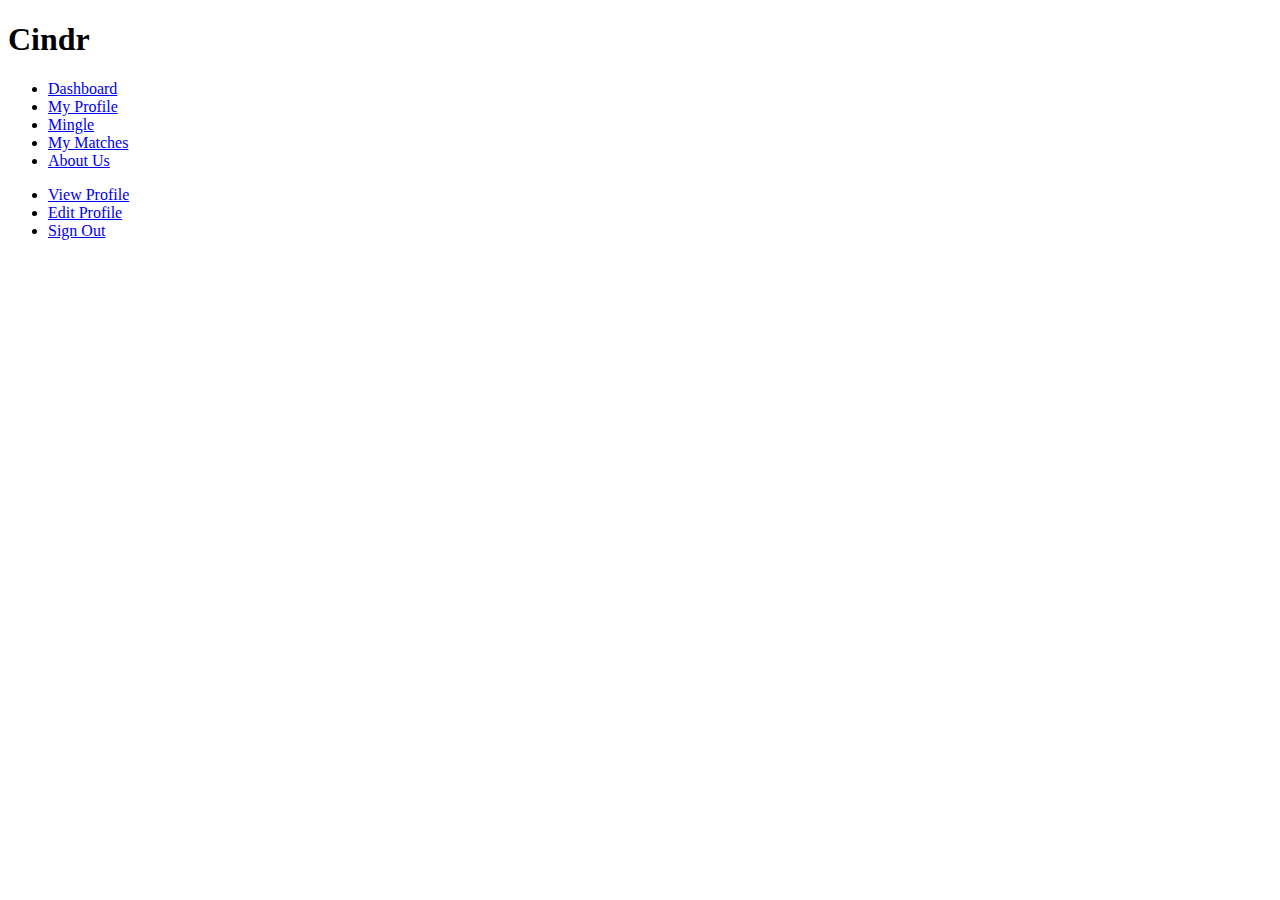
==== home.html @ 328804fe "Implemented universal Navigation" ====
<!DOCTYPE html>
<html>
<head>
	<title>Cindr - Dashboard</title>

	<script src="Assets/Scripts/jquery-2.1.4.min.js"></script>
	<script src="Assets/Scripts/main.js"></script>
</head>
<body>
	<nav role="navigation"></nav>
</body>
</html>
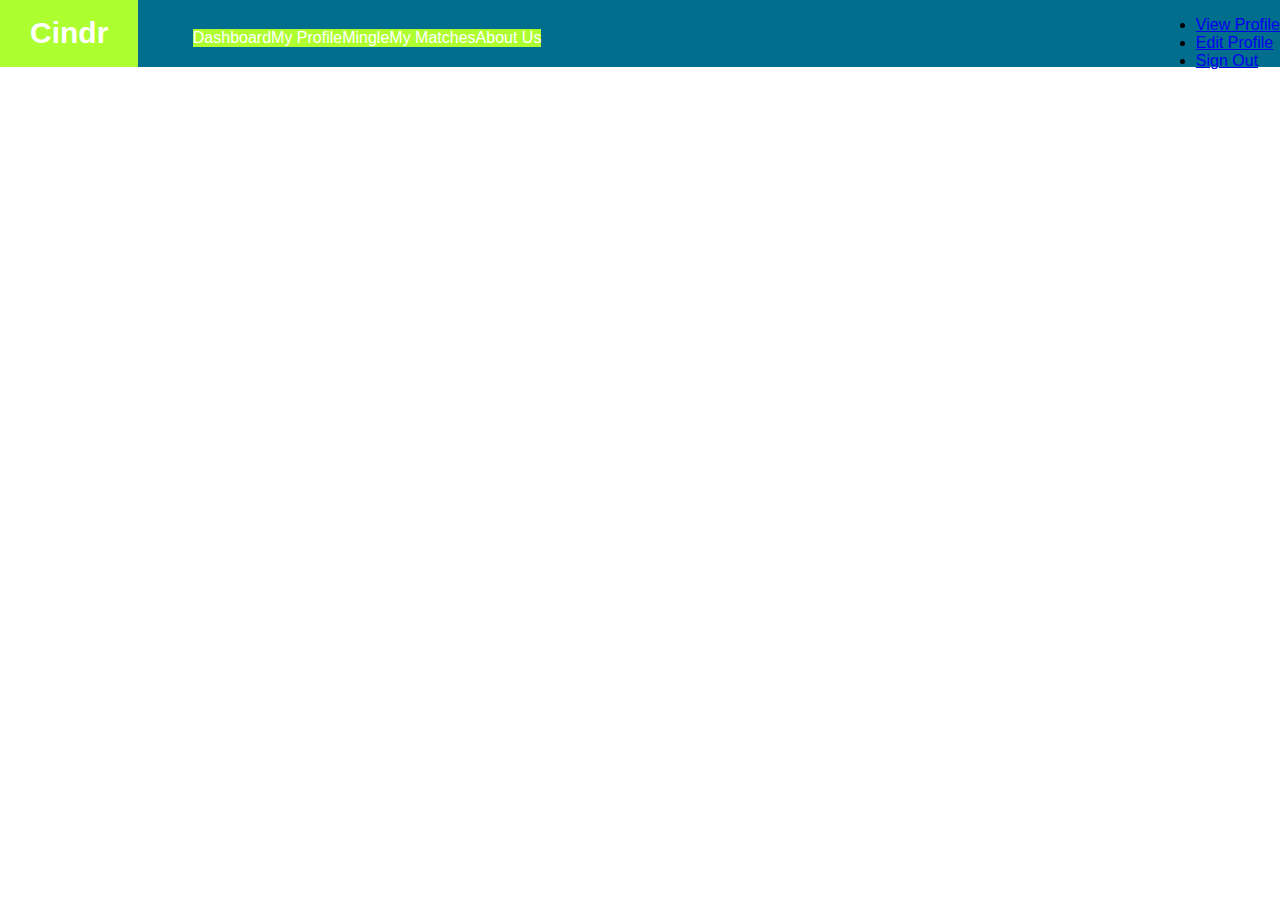
==== commit 005e415e: "Navigation styling" ====
--- a/home.html
+++ b/home.html
@@ -2,6 +2,8 @@
 <html>
 <head>
 	<title>Cindr - Dashboard</title>
+
+	<link type="text/css" rel="stylesheet" href="Assets/Styles/style.css" />
 
 	<script src="Assets/Scripts/jquery-2.1.4.min.js"></script>
 	<script src="Assets/Scripts/main.js"></script>
--- a/Assets/Styles/style.css
+++ b/Assets/Styles/style.css
@@ -0,0 +1,119 @@
+html, body {
+    font-family: Arial, sans-serif;
+    height: 100%;
+    margin: 0 auto;
+    padding: 0;
+    width: 100%;
+}
+
+h1 {
+    margin: 0 auto;
+}
+
+.background-image {
+    background-image: url("/Assets/Images/Cindr-background.jpg");
+    position: relative;
+    width: 100%;
+    height: 100%;
+    text-align: center;
+}
+
+.background-image:after {
+    content: '';
+    height: 100%;
+    width: 100%;
+    position: absolute;
+    top: 0;
+    left: 0;
+    background: rgba(1,0,0,0.6);
+}
+
+.background-image h1 {
+    position: relative;
+    color: #FFFFFF;
+    font-size: 86px;
+    top: 5%;
+    z-index: 100;
+}
+
+.background-image form {
+    display: block;
+    position: relative;
+    margin: 0 auto;
+    max-width: 400px;
+    text-align: center;
+    top: 20%;
+    z-index: 100;
+}
+
+.background-image form label {
+    display: block;
+    color: #FFFFFF;
+    font-size: 18px;
+}
+
+.background-image form input {
+    height: 20px;
+    width: 200px;
+    margin-bottom: 5px;
+}
+
+.background-image form input[type=submit] {
+    border: 0;
+    border-radius: 5px;
+    display: block;
+    color: #FFFFFF;
+    height: 30px;
+    background-color: #FF324C;
+    margin: 20px auto;
+    outline: none;
+}
+
+.background-image form a {
+    font-size: 14px;
+    color: #00D8FF;
+}
+
+.pull-left {
+    float: left;
+	display: inline-block;
+}
+
+.pull-right {
+    float: right;
+	display: inline-block;
+}
+
+nav[role="navigation"] {
+    background-color: #006e8c;
+    height: 67px;
+    width: 100%;
+}
+
+nav[role="navigation"] .identity {
+	display: inline-block;
+	background-color:greenyellow;
+	padding: 16px 30px 17px;
+	font-size: 30px;
+	color: #fff;
+	margin-right: 50px;
+}
+
+nav[role="navigation"] .pull-left ul {
+	list-style: none;
+	display: inline-block;
+	padding: 0;
+	font-size: 0;
+}
+
+nav[role="navigation"] .pull-left a li {
+	display: inline-block;
+	margin: 0;
+	font-size: 16px;
+	background-color: greenyellow;
+	color: #fff;
+}
+
+nav[role="navigation"] .pull-left a:hover {
+	color: #eee;
+}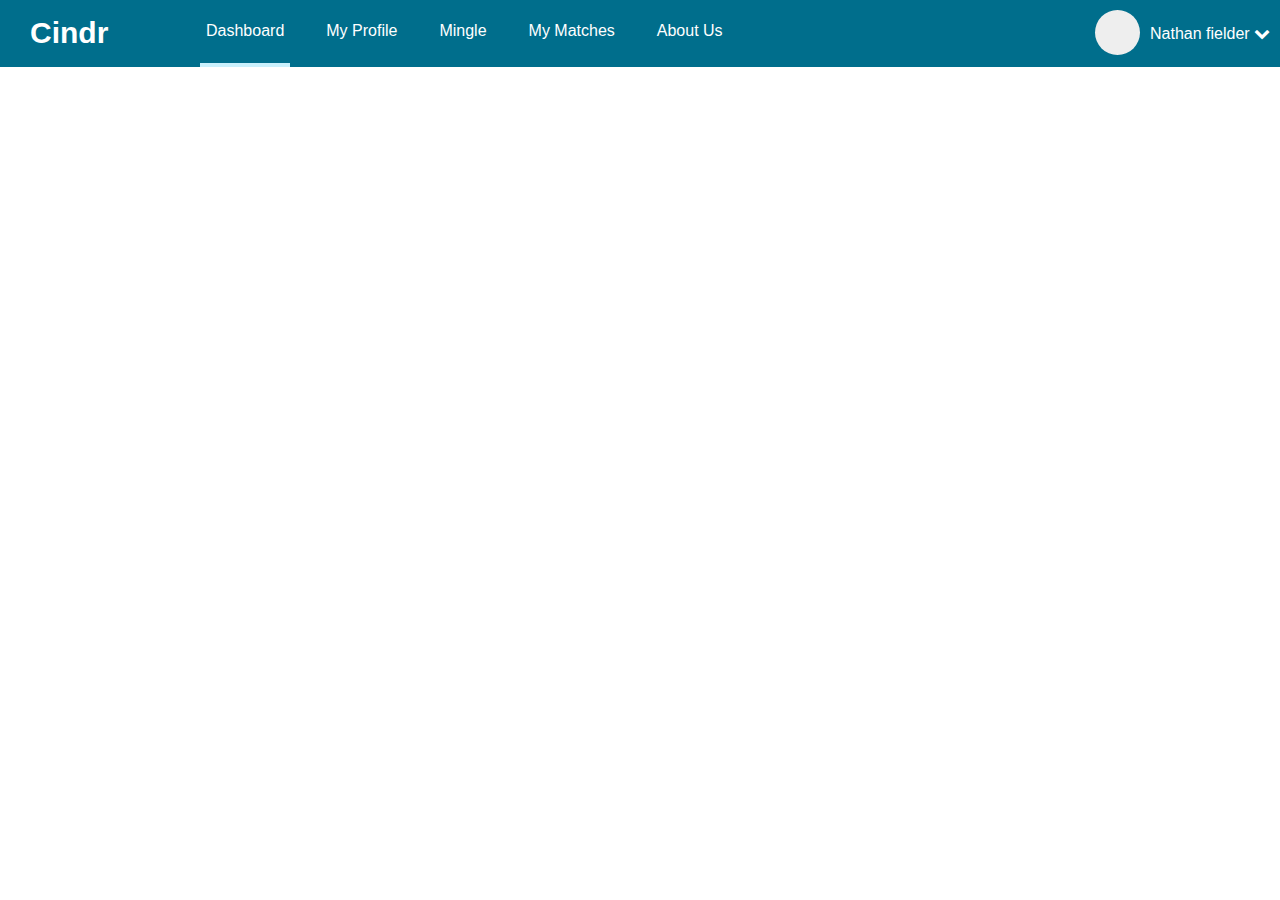
==== commit b89bfe96: "Navigation styling" ====
--- a/home.html
+++ b/home.html
@@ -3,6 +3,7 @@
 <head>
 	<title>Cindr - Dashboard</title>
 
+	<link rel="stylesheet" href="https://maxcdn.bootstrapcdn.com/font-awesome/4.4.0/css/font-awesome.min.css">
 	<link type="text/css" rel="stylesheet" href="Assets/Styles/style.css" />
 
 	<script src="Assets/Scripts/jquery-2.1.4.min.js"></script>
--- a/Assets/Styles/style.css
+++ b/Assets/Styles/style.css
@@ -11,7 +11,7 @@
 }
 
 .background-image {
-    background-image: url("/Assets/Images/Cindr-background.jpg");
+    background-image: url("../Images/Cindr-background.jpg");
     position: relative;
     width: 100%;
     height: 100%;
@@ -92,7 +92,6 @@
 
 nav[role="navigation"] .identity {
 	display: inline-block;
-	background-color:greenyellow;
 	padding: 16px 30px 17px;
 	font-size: 30px;
 	color: #fff;
@@ -104,16 +103,125 @@
 	display: inline-block;
 	padding: 0;
 	font-size: 0;
+    top: 0;
+    left: 200px;
+    position: absolute;
 }
 
 nav[role="navigation"] .pull-left a li {
 	display: inline-block;
 	margin: 0;
 	font-size: 16px;
-	background-color: greenyellow;
+    height: 67px;
+    line-height: 50px;
+    padding: 6px;
+    box-sizing: border-box;
 	color: #fff;
 }
 
-nav[role="navigation"] .pull-left a:hover {
+nav[role="navigation"] a {
+    margin-right: 30px;
+}
+
+nav[role="navigation"] .pull-left a li:hover {
 	color: #eee;
+    border-bottom: 4px solid #c9f1fd;
+}
+
+nav[role="navigation"] .selected {
+    border-bottom: 4px solid #c9f1fd;
+}
+
+nav[role="navigation"] .profilePic {
+	display: inline-block;
+	border-radius: 50%;
+	height: 45px;
+	margin-top: 10px;
+	width: 45px;
+	background-color: #eee;
+}
+
+nav[role="navigation"] .name {
+	display: inline-block;
+	float: right;
+	color: #fff;
+	height: 67px;
+	line-height: 67px;
+	padding-bottom: 30px;
+	margin-left: 10px;
+	width: 130px;
+	cursor: pointer;
+}
+
+nav[role="navigation"] .dropdown {
+	display: none;
+}
+
+.mingleLeft {
+	float:left;
+	width: 50%;
+	height: calc(100vh - 67px);
+	border-right: 1px solid black;
+}
+
+.mingleLeft .mingleProfileInfo {
+	margin: 80px auto;
+	text-align: center;
+}
+
+.mingleLeft .mingleProfileInfo img {
+	margin: auto;
+}
+
+.mingleProfileInfo h2 {
+	font-size: 36px;
+	margin-bottom: 0px;
+}
+
+.mingleLeft .mingleVoteBar {
+	position: absolute;
+	bottom: 0;
+	left: 0;
+	width: 50%;
+	height: 135px;
+	margin-bottom: 80px;
+}
+
+.mingleVoteBar .voteNope,
+.mingleVoteBar .moreInfo,
+.mingleVoteBar .voteYes {
+	display: inline-block;
+	margin-left: 120px;
+	width: 95px;
+	float: left;
+	font-size: 100px;
+	cursor: pointer;
+}
+
+.voteNope {
+	color: #ff5d55;
+}
+.voteNope:hover .underTxt {
+	display: block;
+}
+.moreInfo {
+	color: #3d8af7;
+	margin-left: 210px;
+}
+.moreInfo:hover .underTxt {
+	display: block;
+}
+.voteYes {
+	color: #92d36e;
+	margin-left: 420px;
+}
+.voteYes:hover .underTxt {
+	display: block;
+}
+
+.underTxt {
+	display: none;
+	text-align: center;
+	width: 80px;
+	font-size: 16px;
 }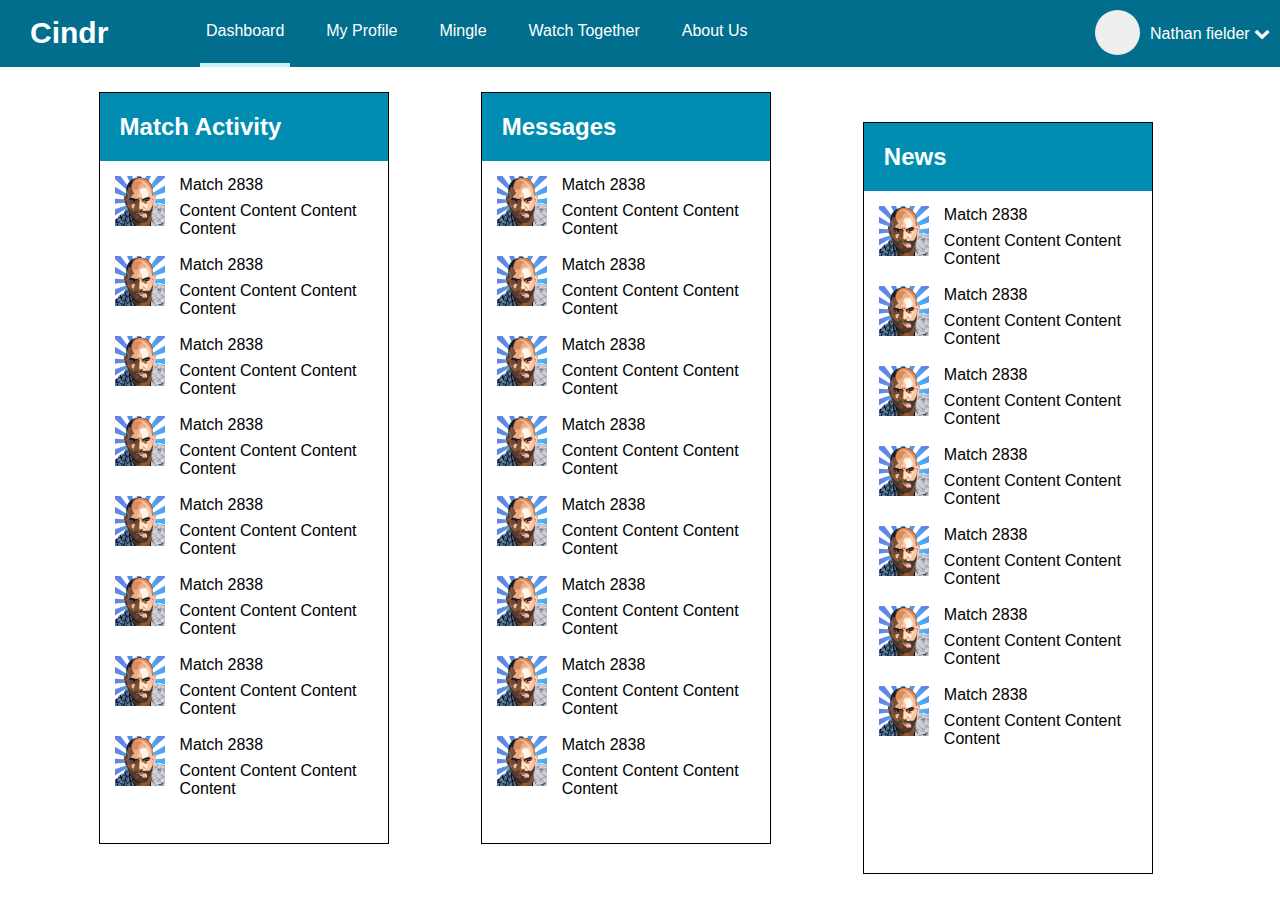
==== commit 77c3b7b8: "Home page" ====
--- a/home.html
+++ b/home.html
@@ -11,5 +11,133 @@
 </head>
 <body>
 	<nav role="navigation"></nav>
+	<main>
+		<div class="column-wrap">
+			<div class="column">
+				<h2>Match Activity</h2>
+				<div class="row">
+					<img src="Assets/Images/avatar.jpg" width="50px" height="50px" />
+					<span class="matchName">Match 2838</span>
+					<span class="matchContent">Content Content Content Content</span>
+				</div>
+				<div class="row">
+					<img src="Assets/Images/avatar.jpg" width="50px" height="50px" />
+					<span class="matchName">Match 2838</span>
+					<span class="matchContent">Content Content Content Content</span>
+				</div>
+				<div class="row">
+					<img src="Assets/Images/avatar.jpg" width="50px" height="50px" />
+					<span class="matchName">Match 2838</span>
+					<span class="matchContent">Content Content Content Content</span>
+				</div>
+				<div class="row">
+					<img src="Assets/Images/avatar.jpg" width="50px" height="50px" />
+					<span class="matchName">Match 2838</span>
+					<span class="matchContent">Content Content Content Content</span>
+				</div>
+				<div class="row">
+					<img src="Assets/Images/avatar.jpg" width="50px" height="50px" />
+					<span class="matchName">Match 2838</span>
+					<span class="matchContent">Content Content Content Content</span>
+				</div>
+				<div class="row">
+					<img src="Assets/Images/avatar.jpg" width="50px" height="50px" />
+					<span class="matchName">Match 2838</span>
+					<span class="matchContent">Content Content Content Content</span>
+				</div>
+				<div class="row">
+					<img src="Assets/Images/avatar.jpg" width="50px" height="50px" />
+					<span class="matchName">Match 2838</span>
+					<span class="matchContent">Content Content Content Content</span>
+				</div>
+				<div class="row">
+					<img src="Assets/Images/avatar.jpg" width="50px" height="50px" />
+					<span class="matchName">Match 2838</span>
+					<span class="matchContent">Content Content Content Content</span>
+				</div>
+			</div>
+			<div class="column">
+				<h2>Messages</h2>
+				<div class="row">
+					<img src="Assets/Images/avatar.jpg" width="50px" height="50px" />
+					<span class="matchName">Match 2838</span>
+					<span class="matchContent">Content Content Content Content</span>
+				</div>
+				<div class="row">
+					<img src="Assets/Images/avatar.jpg" width="50px" height="50px" />
+					<span class="matchName">Match 2838</span>
+					<span class="matchContent">Content Content Content Content</span>
+				</div>
+				<div class="row">
+					<img src="Assets/Images/avatar.jpg" width="50px" height="50px" />
+					<span class="matchName">Match 2838</span>
+					<span class="matchContent">Content Content Content Content</span>
+				</div>
+				<div class="row">
+					<img src="Assets/Images/avatar.jpg" width="50px" height="50px" />
+					<span class="matchName">Match 2838</span>
+					<span class="matchContent">Content Content Content Content</span>
+				</div>
+				<div class="row">
+					<img src="Assets/Images/avatar.jpg" width="50px" height="50px" />
+					<span class="matchName">Match 2838</span>
+					<span class="matchContent">Content Content Content Content</span>
+				</div>
+				<div class="row">
+					<img src="Assets/Images/avatar.jpg" width="50px" height="50px" />
+					<span class="matchName">Match 2838</span>
+					<span class="matchContent">Content Content Content Content</span>
+				</div>
+				<div class="row">
+					<img src="Assets/Images/avatar.jpg" width="50px" height="50px" />
+					<span class="matchName">Match 2838</span>
+					<span class="matchContent">Content Content Content Content</span>
+				</div>
+				<div class="row">
+					<img src="Assets/Images/avatar.jpg" width="50px" height="50px" />
+					<span class="matchName">Match 2838</span>
+					<span class="matchContent">Content Content Content Content</span>
+				</div>
+			</div>
+			<div class="column">
+				<h2>News</h2>
+				<div class="row">
+					<img src="Assets/Images/avatar.jpg" width="50px" height="50px" />
+					<span class="matchName">Match 2838</span>
+					<span class="matchContent">Content Content Content Content</span>
+				</div>
+				<div class="row">
+					<img src="Assets/Images/avatar.jpg" width="50px" height="50px" />
+					<span class="matchName">Match 2838</span>
+					<span class="matchContent">Content Content Content Content</span>
+				</div>
+				<div class="row">
+					<img src="Assets/Images/avatar.jpg" width="50px" height="50px" />
+					<span class="matchName">Match 2838</span>
+					<span class="matchContent">Content Content Content Content</span>
+				</div>
+				<div class="row">
+					<img src="Assets/Images/avatar.jpg" width="50px" height="50px" />
+					<span class="matchName">Match 2838</span>
+					<span class="matchContent">Content Content Content Content</span>
+				</div>
+				<div class="row">
+					<img src="Assets/Images/avatar.jpg" width="50px" height="50px" />
+					<span class="matchName">Match 2838</span>
+					<span class="matchContent">Content Content Content Content</span>
+				</div>
+				<div class="row">
+					<img src="Assets/Images/avatar.jpg" width="50px" height="50px" />
+					<span class="matchName">Match 2838</span>
+					<span class="matchContent">Content Content Content Content</span>
+				</div>
+				<div class="row">
+					<img src="Assets/Images/avatar.jpg" width="50px" height="50px" />
+					<span class="matchName">Match 2838</span>
+					<span class="matchContent">Content Content Content Content</span>
+				</div>
+			</div>
+		</div>
+	</main>
 </body>
 </html>--- a/Assets/Styles/style.css
+++ b/Assets/Styles/style.css
@@ -132,6 +132,63 @@
     border-bottom: 4px solid #c9f1fd;
 }
 
+.watch-together .left-side-bar {
+    height: 100%;
+    width: 15%;
+    border-right: 2px solid #000000;
+    position: fixed;
+    text-align: center;
+    padding: 10px;
+    position: relative;
+    display: inline-block;
+}
+.watch-together .left-side-bar .profile-pic {
+    width: 150px;
+    height: 150px;
+    border-radius: 100%;
+    border: 1px solid #000000;
+    margin: 20px auto;
+}
+
+.watch-together .left-side-bar .watch-button-group {
+    width: 100%;
+    height: 200px;
+    margin-top: 30%;
+}
+
+.watch-together .left-side-bar button {
+    display: block;
+    width: 100%;
+    height: 30px;
+    border: none;
+    background-color: #006e8c;
+    color: #FFFFFF;
+    margin: 10px 0 10px 0;
+    border-radius: 3px;
+    cursor: pointer;
+}
+
+.watch-together .left-side-bar .disconnect {
+    margin-top: 90%;
+    background-color: #AA0000;
+}
+
+.watch-together .movie-selection {
+    display: inline-block;
+    height: 100%;
+    position: absolute;
+}
+
+.watch-together .movie-selection .header {
+    margin: 30px 0 0 30px;
+}
+
+.watch-together .movie-selection .thumbnail {
+    height: 150px;
+    width: 75px;
+    background-image: url("/Assets/Images/Cindr-background.jpg");
+}
+
 nav[role="navigation"] .profilePic {
 	display: inline-block;
 	border-radius: 50%;
@@ -191,7 +248,7 @@
 .mingleVoteBar .moreInfo,
 .mingleVoteBar .voteYes {
 	display: inline-block;
-	margin-left: 120px;
+	margin-left: 180px;
 	width: 95px;
 	float: left;
 	font-size: 100px;
@@ -224,4 +281,161 @@
 	text-align: center;
 	width: 80px;
 	font-size: 16px;
+}
+
+.mingleRight aside {
+	background-color: #deebef;
+	width: 100px;
+	float: left;
+	height: calc(100vh - 67px);
+}
+
+.mingleRight aside img {
+	margin: 25px 25px 0;
+	cursor: pointer;
+}
+
+.mingleRight aside img:hover {
+	border: 3px solid #006e8c;
+	margin: 22px 22px -3px;
+}
+
+.mingleRight section {
+	float: right;
+	width: calc(100vw - 50% - 120px);
+}
+
+.mingleRight section > div:first-child {
+	padding-top: 0;
+}
+
+.mingleRight section > div {
+	width: 80%;
+	margin: 35px 10%;
+	clear: both;
+	padding-top: 35px;
+}
+
+.mingleRight section > div:last-child {
+	margin-bottom: 0;
+}
+
+.mingleRight section div img {
+	border: 2px solid #ddd;
+}
+
+.mingleRight section div:nth-child(odd) img {
+	float: left;
+	margin-right: 25px;
+}
+
+.mingleRight section div:nth-child(even) img {
+	float: right;
+	margin-left: 25px;
+}
+
+.talkBox {
+	background-color: #eeeeee;
+	padding: 20px;
+	width: calc(100% - 150px);
+	display: inline-block;
+}
+
+.talkBox:nth-child(odd) {
+	float:right;
+}
+.talkBox:nth-child(even) {
+	float: left;
+}
+
+.submitbox {
+	height: 60px;
+	border: 1px solid black;
+	padding-top: 0 !important;
+	margin: 0;
+	position: absolute;
+	bottom: 15px;
+	right: -80px;
+	max-width: 650px;
+}
+
+.submitbox textarea {
+	margin: 0;
+	padding: 10px;
+	border: 0;
+	width: calc(100% - 71px);
+	height: 40px;
+	resize: none;
+}
+
+.submitBtn {
+	background-color: #008db1;
+	float: right;
+	width: 50px;
+	height: 60px;
+	margin: 0;
+	padding: 0;
+	border-left: solid 1px black;
+	cursor: pointer;
+}
+
+.submitBtn i {
+	color: #fff;
+	font-size: 36px;
+	margin-left: 9px;
+	margin-top: 11px;
+}
+
+.submitBtn:hover i {
+	color: #ddd;
+}
+
+.column-wrap {
+	margin: auto;
+	width: 90%;
+}
+
+.column {
+	height: calc(100vh - 150px);
+	margin-top: 25px;
+	float: left;
+	width: 25%;
+	margin-right: 5%;
+	margin-left: 3%;
+	border: black 1px solid;
+	overflow-y: scroll;
+}
+
+.column:last-child {
+	margin-right: 0;
+}
+
+.column h2 {
+	background-color: #008db1;
+	padding: 20px;
+	color: #fff;
+	margin: 0;
+}
+
+.row {
+	height: 80px;
+	width: 100%;
+	clear: both;
+}
+
+.row img {
+	float: left;
+	margin: 15px;
+}
+
+.row .matchName {
+	margin-top: 15px;
+	float: right;
+	width: calc(100% - 80px);
+}
+
+.row .matchContent {
+	float: right;
+	margin-top: 8px;
+	width: calc(100% - 80px);
 }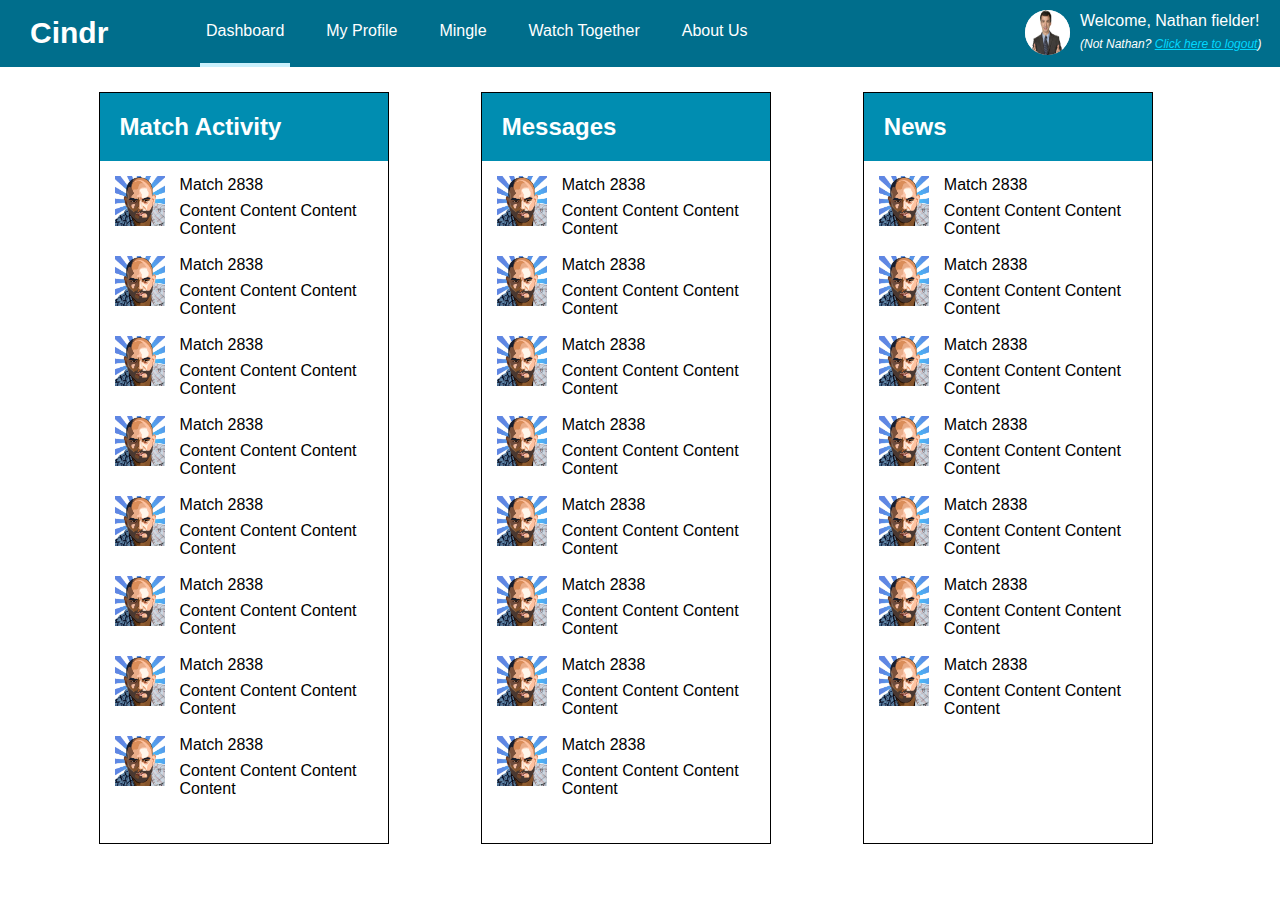
==== commit b540303b: "redid nav" ====
--- a/home.html
+++ b/home.html
@@ -10,7 +10,25 @@
 	<script src="Assets/Scripts/main.js"></script>
 </head>
 <body>
-	<nav role="navigation"></nav>
+	<nav role="navigation"><div class="pull-left">
+		<a href="home.html"><h1 class="identity">Cindr</h1></a>
+		<ul class="nav">
+			<a href="home.html"><li class="selected">Dashboard</li></a>
+			<a href="profile-view.html"><li>My Profile</li></a>
+			<a href="mingle.html"><li>Mingle</li></a>
+			<a href="watch-together.html"><li>Watch Together</li></a>
+			<a href="#"><li>About Us</li></a>
+		</ul>
+	</div>
+		<div class="pull-right">
+			<div class="profilePic"><img src="Assets/Images/nathan_fielder.jpg" /></div>
+			<span class="name">Welcome, Nathan fielder!<br /><i>(Not Nathan? <a href="landing-page.html">Click here to logout</a>)</i></span>
+			<ul class="dropdown">
+				<li><a href="profile-view.html">View Profile</a></li>
+				<li><a href="profile-edit.html">Edit Profile</a></li>
+				<li><a href="landing-page.html">Sign Out</a></li>
+			</ul>
+		</div></nav>
 	<main>
 		<div class="column-wrap">
 			<div class="column">
--- a/Assets/Styles/style.css
+++ b/Assets/Styles/style.css
@@ -139,7 +139,6 @@
     position: fixed;
     text-align: center;
     padding: 10px;
-    position: relative;
     display: inline-block;
 }
 .watch-together .left-side-bar .profile-pic {
@@ -148,6 +147,8 @@
     border-radius: 100%;
     border: 1px solid #000000;
     margin: 20px auto;
+    background-image: url("../Images/Punjabi_old_woman.JPG");
+    background-size: 99% 99%;
 }
 
 .watch-together .left-side-bar .watch-button-group {
@@ -176,17 +177,62 @@
 .watch-together .movie-selection {
     display: inline-block;
     height: 100%;
+    width: 80%;
     position: absolute;
+    right: 0;
 }
 
 .watch-together .movie-selection .header {
     margin: 30px 0 0 30px;
 }
 
+.watch-together .movie-selection .header .title {
+    margin: 30px 0 0 0;
+    display: inline-block;
+}
+
+.watch-together .movie-selection .header .request-a-date {
+    display: inline-block;
+    position: relative;
+    left: 38%;
+}
+
+.watch-together .movie-selection .header .request-a-date div {
+    display: inline-block;
+    text-align: center;
+    margin: 0 20px 0 0;
+}
+
+.watch-together .movie-selection .header .request-a-date div h2 {
+    margin: 0;
+    color: #c9f1fd;
+}
+
+.watch-together .movie-selection .header .request-a-date button {
+    margin: 0;
+    display: inline-block;
+    cursor: pointer;
+    height: 50px;
+    width: 200px;
+    border: none;
+    background-color: #008800;
+    color: #FFFFFF;
+    border-radius: 5px;
+    vertical-align: middle;
+}
+
+.watch-together .movie-selection .thumbnail-row {
+    margin-top: 10px;
+}
+
 .watch-together .movie-selection .thumbnail {
-    height: 150px;
-    width: 75px;
-    background-image: url("/Assets/Images/Cindr-background.jpg");
+    height: 220px;
+    width: 158px;
+    background-image: url("/Assets/Images/Passion-of-the-Christ.jpg");
+    background-size: contain;
+    border-radius: 5px;
+    margin: 20px 20px 0 20px;
+    display: inline-block;
 }
 
 nav[role="navigation"] .profilePic {
@@ -198,16 +244,36 @@
 	background-color: #eee;
 }
 
+nav[role="navigation"] .pull-right {
+	max-height: 67px;
+}
+
+nav[role="navigation"] .profilePic img {
+	height: 45px;
+	width: 45px;
+	border-radius: 50%;
+}
+
 nav[role="navigation"] .name {
 	display: inline-block;
 	float: right;
 	color: #fff;
 	height: 67px;
-	line-height: 67px;
+	line-height: 22px;
 	padding-bottom: 30px;
 	margin-left: 10px;
-	width: 130px;
+	width: 200px;
 	cursor: pointer;
+	margin-top: 10px;
+}
+
+nav[role="navigation"] .name i {
+	font-size: 12px;
+}
+
+nav[role="navigation"] .name i a {
+	color: #00D8FF;
+	margin: 0;
 }
 
 nav[role="navigation"] .dropdown {
@@ -281,6 +347,24 @@
 	text-align: center;
 	width: 80px;
 	font-size: 16px;
+}
+
+.profile-view {
+    text-align: center;
+}
+
+.profile-view table {
+    margin: 0 auto;
+}
+
+.profile-view .profile-pic {
+	margin: 50px auto;
+	height: 420px;
+	width: 420px;
+	border: 1px solid black;
+	border-radius: 100%;
+	background-image: url("../Images/nathan_fielder.jpg");
+	background-position: 40% 30%;
 }
 
 .mingleRight aside {
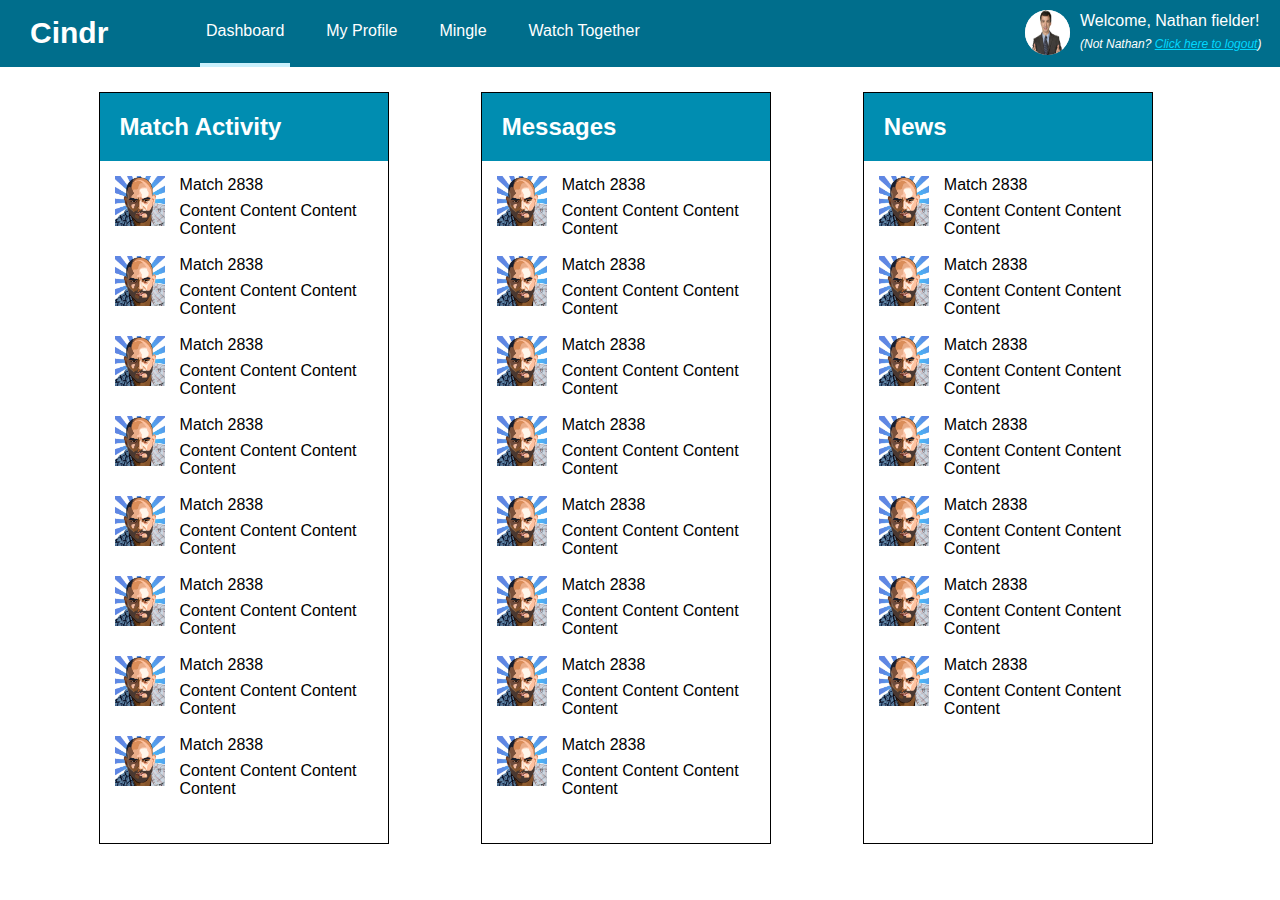
==== commit a1093d9f: "Final website" ====
--- a/home.html
+++ b/home.html
@@ -7,7 +7,6 @@
 	<link type="text/css" rel="stylesheet" href="Assets/Styles/style.css" />
 
 	<script src="Assets/Scripts/jquery-2.1.4.min.js"></script>
-	<script src="Assets/Scripts/main.js"></script>
 </head>
 <body>
 	<nav role="navigation"><div class="pull-left">
@@ -17,12 +16,11 @@
 			<a href="profile-view.html"><li>My Profile</li></a>
 			<a href="mingle.html"><li>Mingle</li></a>
 			<a href="watch-together.html"><li>Watch Together</li></a>
-			<a href="#"><li>About Us</li></a>
 		</ul>
 	</div>
 		<div class="pull-right">
 			<div class="profilePic"><img src="Assets/Images/nathan_fielder.jpg" /></div>
-			<span class="name">Welcome, Nathan fielder!<br /><i>(Not Nathan? <a href="landing-page.html">Click here to logout</a>)</i></span>
+			<span class="name">Welcome, Nathan fielder!<br /><i>(Not Nathan? <a href="login.html">Click here to logout</a>)</i></span>
 			<ul class="dropdown">
 				<li><a href="profile-view.html">View Profile</a></li>
 				<li><a href="profile-edit.html">Edit Profile</a></li>
--- a/Assets/Styles/style.css
+++ b/Assets/Styles/style.css
@@ -36,13 +36,23 @@
     z-index: 100;
 }
 
+.background-image h2 {
+    color: #fff;
+    margin: 50px 0 0 0;
+    position: relative;
+    z-index: 100;
+}
+
+.background-image .sign-up {
+    margin: 100px 0 20px 0;
+}
+
 .background-image form {
     display: block;
     position: relative;
     margin: 0 auto;
     max-width: 400px;
     text-align: center;
-    top: 20%;
     z-index: 100;
 }
 
@@ -55,6 +65,7 @@
 .background-image form input {
     height: 20px;
     width: 200px;
+    border-radius: 5px;
     margin-bottom: 5px;
 }
 
@@ -64,7 +75,7 @@
     display: block;
     color: #FFFFFF;
     height: 30px;
-    background-color: #FF324C;
+    background-color: #008db1;
     margin: 20px auto;
     outline: none;
 }
@@ -133,10 +144,11 @@
 }
 
 .watch-together .left-side-bar {
-    height: 100%;
+    height: calc(100% - 67px);
     width: 15%;
     border-right: 2px solid #000000;
-    position: fixed;
+    border-bottom: 2px solid #000000;
+    position: relative;
     text-align: center;
     padding: 10px;
     display: inline-block;
@@ -176,7 +188,6 @@
 
 .watch-together .movie-selection {
     display: inline-block;
-    height: 100%;
     width: 80%;
     position: absolute;
     right: 0;
@@ -205,20 +216,20 @@
 
 .watch-together .movie-selection .header .request-a-date div h2 {
     margin: 0;
-    color: #c9f1fd;
+    color: #006e8c;
 }
 
 .watch-together .movie-selection .header .request-a-date button {
-    margin: 0;
+    margin: 0 auto;
     display: inline-block;
     cursor: pointer;
     height: 50px;
     width: 200px;
     border: none;
-    background-color: #008800;
+    background-color: #07EB6D;
+    font-size: 16px;
     color: #FFFFFF;
     border-radius: 5px;
-    vertical-align: middle;
 }
 
 .watch-together .movie-selection .thumbnail-row {
@@ -235,49 +246,54 @@
     display: inline-block;
 }
 
+.watch-together .movie-selection .thumbnail:hover {
+    border: 4px solid #00B8EB;
+    margin: 16px 16px -4px 16px;
+}
+
 nav[role="navigation"] .profilePic {
-	display: inline-block;
-	border-radius: 50%;
-	height: 45px;
-	margin-top: 10px;
-	width: 45px;
-	background-color: #eee;
+display: inline-block;
+border-radius: 50%;
+height: 45px;
+margin-top: 10px;
+width: 45px;
+background-color: #eee;
 }
 
 nav[role="navigation"] .pull-right {
-	max-height: 67px;
+max-height: 67px;
 }
 
 nav[role="navigation"] .profilePic img {
-	height: 45px;
-	width: 45px;
-	border-radius: 50%;
+height: 45px;
+width: 45px;
+border-radius: 50%;
 }
 
 nav[role="navigation"] .name {
-	display: inline-block;
-	float: right;
-	color: #fff;
-	height: 67px;
-	line-height: 22px;
-	padding-bottom: 30px;
-	margin-left: 10px;
-	width: 200px;
-	cursor: pointer;
-	margin-top: 10px;
+display: inline-block;
+float: right;
+color: #fff;
+height: 67px;
+line-height: 22px;
+padding-bottom: 30px;
+margin-left: 10px;
+width: 200px;
+cursor: pointer;
+margin-top: 10px;
 }
 
 nav[role="navigation"] .name i {
-	font-size: 12px;
+font-size: 12px;
 }
 
 nav[role="navigation"] .name i a {
-	color: #00D8FF;
-	margin: 0;
+color: #00D8FF;
+margin: 0;
 }
 
 nav[role="navigation"] .dropdown {
-	display: none;
+display: none;
 }
 
 .mingleLeft {
@@ -357,14 +373,88 @@
     margin: 0 auto;
 }
 
+.profile-view input {
+    height: 30px;
+    width: 200px;
+    border-radius: 5px;
+    text-align: center;
+    font-size: 16px;
+    margin: 10px 0 10px 0;
+}
+
+.profile-view .fa-plus {
+    color: #1cbc32;
+    cursor: pointer;
+    font-size: 1.25em;
+}
+
+.profile-view textarea {
+    text-align: center;
+    font-size: 16px;
+}
+
+.profile-edit-btn {
+    margin: 50px 0 0 50px;
+    border: none;
+    background-color: #006e8c;
+    border-radius: 3px;
+    color: #fff;
+    cursor: pointer;
+    height: 50px;
+    width: 100px;
+}
+
+.no-margin {
+    margin: 20px 0 0 0;    
+}
+
 .profile-view .profile-pic {
-	margin: 50px auto;
-	height: 420px;
-	width: 420px;
-	border: 1px solid black;
-	border-radius: 100%;
-	background-image: url("../Images/nathan_fielder.jpg");
-	background-position: 40% 30%;
+    margin: 0px auto;
+    height: 420px;
+    width: 420px;
+    border: 1px solid black;
+    border-radius: 100%;
+    background-image: url("../Images/nathan_fielder.jpg");
+    background-position: 40% 30%;
+}
+
+.profile-view .profile-pic button {
+    position: relative;
+    top: 80%;
+    border: none;
+    background-color: #006e8c;
+    border-radius: 3px;
+    color: #fff;
+    cursor: pointer;
+    height: 40px;
+    width: 160px;
+}
+
+.profile-view .move-down {
+    margin: 50px 0 20px 0;
+    font-size: 2.5em;
+}
+
+.profile-view .inline-info div {
+    display: inline-block;
+    margin: 0 20px 0 20px;
+}
+
+.profile-view {
+    margin-bottom: 50px;   
+}
+
+.profile-view table th, td {
+    padding: 5px;
+}
+
+.profile-view table th {
+    background-color: #006e8c;
+    color: #FFF;
+}
+
+.profile-view table, td, th {
+    border: 1px solid #006e8c;
 }
 
 .mingleRight aside {
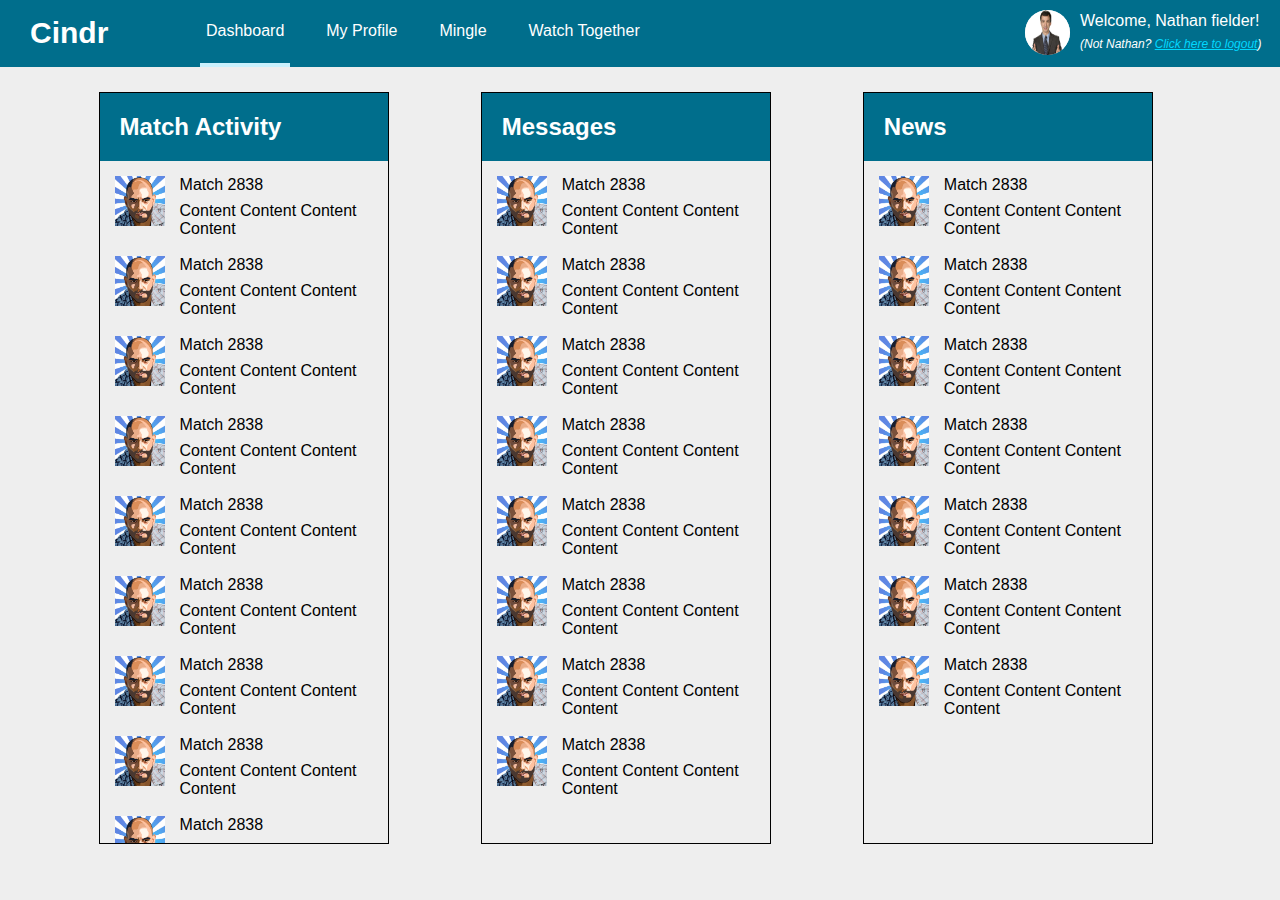
==== commit 34ca48c5: "Surface Pro Repair" ====
--- a/home.html
+++ b/home.html
@@ -24,133 +24,154 @@
 			<ul class="dropdown">
 				<li><a href="profile-view.html">View Profile</a></li>
 				<li><a href="profile-edit.html">Edit Profile</a></li>
-				<li><a href="landing-page.html">Sign Out</a></li>
+				<li><a href="login.html">Sign Out</a></li>
 			</ul>
 		</div></nav>
 	<main>
 		<div class="column-wrap">
 			<div class="column">
 				<h2>Match Activity</h2>
-				<div class="row">
-					<img src="Assets/Images/avatar.jpg" width="50px" height="50px" />
-					<span class="matchName">Match 2838</span>
-					<span class="matchContent">Content Content Content Content</span>
-				</div>
-				<div class="row">
-					<img src="Assets/Images/avatar.jpg" width="50px" height="50px" />
-					<span class="matchName">Match 2838</span>
-					<span class="matchContent">Content Content Content Content</span>
-				</div>
-				<div class="row">
-					<img src="Assets/Images/avatar.jpg" width="50px" height="50px" />
-					<span class="matchName">Match 2838</span>
-					<span class="matchContent">Content Content Content Content</span>
-				</div>
-				<div class="row">
-					<img src="Assets/Images/avatar.jpg" width="50px" height="50px" />
-					<span class="matchName">Match 2838</span>
-					<span class="matchContent">Content Content Content Content</span>
-				</div>
-				<div class="row">
-					<img src="Assets/Images/avatar.jpg" width="50px" height="50px" />
-					<span class="matchName">Match 2838</span>
-					<span class="matchContent">Content Content Content Content</span>
-				</div>
-				<div class="row">
-					<img src="Assets/Images/avatar.jpg" width="50px" height="50px" />
-					<span class="matchName">Match 2838</span>
-					<span class="matchContent">Content Content Content Content</span>
-				</div>
-				<div class="row">
-					<img src="Assets/Images/avatar.jpg" width="50px" height="50px" />
-					<span class="matchName">Match 2838</span>
-					<span class="matchContent">Content Content Content Content</span>
-				</div>
-				<div class="row">
-					<img src="Assets/Images/avatar.jpg" width="50px" height="50px" />
-					<span class="matchName">Match 2838</span>
-					<span class="matchContent">Content Content Content Content</span>
+				<div class="content">
+				    <div class="row">
+    					<img src="Assets/Images/avatar.jpg" width="50px" height="50px" />
+    					<span class="matchName">Match 2838</span>
+    					<span class="matchContent">Content Content Content Content</span>
+    				</div>
+    				<div class="row">
+    					<img src="Assets/Images/avatar.jpg" width="50px" height="50px" />
+    					<span class="matchName">Match 2838</span>
+    					<span class="matchContent">Content Content Content Content</span>
+    				</div>
+    				<div class="row">
+    					<img src="Assets/Images/avatar.jpg" width="50px" height="50px" />
+    					<span class="matchName">Match 2838</span>
+    					<span class="matchContent">Content Content Content Content</span>
+    				</div>
+    				<div class="row">
+    					<img src="Assets/Images/avatar.jpg" width="50px" height="50px" />
+    					<span class="matchName">Match 2838</span>
+    					<span class="matchContent">Content Content Content Content</span>
+    				</div>
+    				<div class="row">
+    					<img src="Assets/Images/avatar.jpg" width="50px" height="50px" />
+    					<span class="matchName">Match 2838</span>
+    					<span class="matchContent">Content Content Content Content</span>
+    				</div>
+    				<div class="row">
+    					<img src="Assets/Images/avatar.jpg" width="50px" height="50px" />
+    					<span class="matchName">Match 2838</span>
+    					<span class="matchContent">Content Content Content Content</span>
+    				</div>
+    				<div class="row">
+    					<img src="Assets/Images/avatar.jpg" width="50px" height="50px" />
+    					<span class="matchName">Match 2838</span>
+    					<span class="matchContent">Content Content Content Content</span>
+    				</div>
+    				<div class="row">
+    					<img src="Assets/Images/avatar.jpg" width="50px" height="50px" />
+    					<span class="matchName">Match 2838</span>
+    					<span class="matchContent">Content Content Content Content</span>
+    				</div>
+    				<div class="row">
+    					<img src="Assets/Images/avatar.jpg" width="50px" height="50px" />
+    					<span class="matchName">Match 2838</span>
+    					<span class="matchContent">Content Content Content Content</span>
+    				</div>
+    				<div class="row">
+    					<img src="Assets/Images/avatar.jpg" width="50px" height="50px" />
+    					<span class="matchName">Match 2838</span>
+    					<span class="matchContent">Content Content Content Content</span>
+    				</div>
+    				<div class="row">
+    					<img src="Assets/Images/avatar.jpg" width="50px" height="50px" />
+    					<span class="matchName">Match 2838</span>
+    					<span class="matchContent">Content Content Content Content</span>
+    				</div>
 				</div>
 			</div>
 			<div class="column">
 				<h2>Messages</h2>
-				<div class="row">
-					<img src="Assets/Images/avatar.jpg" width="50px" height="50px" />
-					<span class="matchName">Match 2838</span>
-					<span class="matchContent">Content Content Content Content</span>
-				</div>
-				<div class="row">
-					<img src="Assets/Images/avatar.jpg" width="50px" height="50px" />
-					<span class="matchName">Match 2838</span>
-					<span class="matchContent">Content Content Content Content</span>
-				</div>
-				<div class="row">
-					<img src="Assets/Images/avatar.jpg" width="50px" height="50px" />
-					<span class="matchName">Match 2838</span>
-					<span class="matchContent">Content Content Content Content</span>
-				</div>
-				<div class="row">
-					<img src="Assets/Images/avatar.jpg" width="50px" height="50px" />
-					<span class="matchName">Match 2838</span>
-					<span class="matchContent">Content Content Content Content</span>
-				</div>
-				<div class="row">
-					<img src="Assets/Images/avatar.jpg" width="50px" height="50px" />
-					<span class="matchName">Match 2838</span>
-					<span class="matchContent">Content Content Content Content</span>
-				</div>
-				<div class="row">
-					<img src="Assets/Images/avatar.jpg" width="50px" height="50px" />
-					<span class="matchName">Match 2838</span>
-					<span class="matchContent">Content Content Content Content</span>
-				</div>
-				<div class="row">
-					<img src="Assets/Images/avatar.jpg" width="50px" height="50px" />
-					<span class="matchName">Match 2838</span>
-					<span class="matchContent">Content Content Content Content</span>
-				</div>
-				<div class="row">
-					<img src="Assets/Images/avatar.jpg" width="50px" height="50px" />
-					<span class="matchName">Match 2838</span>
-					<span class="matchContent">Content Content Content Content</span>
+				<div class="content">
+				    <div class="row">
+    					<img src="Assets/Images/avatar.jpg" width="50px" height="50px" />
+    					<span class="matchName">Match 2838</span>
+    					<span class="matchContent">Content Content Content Content</span>
+    				</div>
+    				<div class="row">
+    					<img src="Assets/Images/avatar.jpg" width="50px" height="50px" />
+    					<span class="matchName">Match 2838</span>
+    					<span class="matchContent">Content Content Content Content</span>
+    				</div>
+    				<div class="row">
+    					<img src="Assets/Images/avatar.jpg" width="50px" height="50px" />
+    					<span class="matchName">Match 2838</span>
+    					<span class="matchContent">Content Content Content Content</span>
+    				</div>
+    				<div class="row">
+    					<img src="Assets/Images/avatar.jpg" width="50px" height="50px" />
+    					<span class="matchName">Match 2838</span>
+    					<span class="matchContent">Content Content Content Content</span>
+    				</div>
+    				<div class="row">
+    					<img src="Assets/Images/avatar.jpg" width="50px" height="50px" />
+    					<span class="matchName">Match 2838</span>
+    					<span class="matchContent">Content Content Content Content</span>
+    				</div>
+    				<div class="row">
+    					<img src="Assets/Images/avatar.jpg" width="50px" height="50px" />
+    					<span class="matchName">Match 2838</span>
+    					<span class="matchContent">Content Content Content Content</span>
+    				</div>
+    				<div class="row">
+    					<img src="Assets/Images/avatar.jpg" width="50px" height="50px" />
+    					<span class="matchName">Match 2838</span>
+    					<span class="matchContent">Content Content Content Content</span>
+    				</div>
+    				<div class="row">
+    					<img src="Assets/Images/avatar.jpg" width="50px" height="50px" />
+    					<span class="matchName">Match 2838</span>
+    					<span class="matchContent">Content Content Content Content</span>
+    				</div>
 				</div>
 			</div>
 			<div class="column">
 				<h2>News</h2>
-				<div class="row">
-					<img src="Assets/Images/avatar.jpg" width="50px" height="50px" />
-					<span class="matchName">Match 2838</span>
-					<span class="matchContent">Content Content Content Content</span>
-				</div>
-				<div class="row">
-					<img src="Assets/Images/avatar.jpg" width="50px" height="50px" />
-					<span class="matchName">Match 2838</span>
-					<span class="matchContent">Content Content Content Content</span>
-				</div>
-				<div class="row">
-					<img src="Assets/Images/avatar.jpg" width="50px" height="50px" />
-					<span class="matchName">Match 2838</span>
-					<span class="matchContent">Content Content Content Content</span>
-				</div>
-				<div class="row">
-					<img src="Assets/Images/avatar.jpg" width="50px" height="50px" />
-					<span class="matchName">Match 2838</span>
-					<span class="matchContent">Content Content Content Content</span>
-				</div>
-				<div class="row">
-					<img src="Assets/Images/avatar.jpg" width="50px" height="50px" />
-					<span class="matchName">Match 2838</span>
-					<span class="matchContent">Content Content Content Content</span>
-				</div>
-				<div class="row">
-					<img src="Assets/Images/avatar.jpg" width="50px" height="50px" />
-					<span class="matchName">Match 2838</span>
-					<span class="matchContent">Content Content Content Content</span>
-				</div>
-				<div class="row">
-					<img src="Assets/Images/avatar.jpg" width="50px" height="50px" />
-					<span class="matchName">Match 2838</span>
-					<span class="matchContent">Content Content Content Content</span>
+				<div class="content">
+				    <div class="row">
+    					<img src="Assets/Images/avatar.jpg" width="50px" height="50px" />
+    					<span class="matchName">Match 2838</span>
+    					<span class="matchContent">Content Content Content Content</span>
+    				</div>
+    				<div class="row">
+    					<img src="Assets/Images/avatar.jpg" width="50px" height="50px" />
+    					<span class="matchName">Match 2838</span>
+    					<span class="matchContent">Content Content Content Content</span>
+    				</div>
+    				<div class="row">
+    					<img src="Assets/Images/avatar.jpg" width="50px" height="50px" />
+    					<span class="matchName">Match 2838</span>
+    					<span class="matchContent">Content Content Content Content</span>
+    				</div>
+    				<div class="row">
+    					<img src="Assets/Images/avatar.jpg" width="50px" height="50px" />
+    					<span class="matchName">Match 2838</span>
+    					<span class="matchContent">Content Content Content Content</span>
+    				</div>
+    				<div class="row">
+    					<img src="Assets/Images/avatar.jpg" width="50px" height="50px" />
+    					<span class="matchName">Match 2838</span>
+    					<span class="matchContent">Content Content Content Content</span>
+    				</div>
+    				<div class="row">
+    					<img src="Assets/Images/avatar.jpg" width="50px" height="50px" />
+    					<span class="matchName">Match 2838</span>
+    					<span class="matchContent">Content Content Content Content</span>
+    				</div>
+    				<div class="row">
+    					<img src="Assets/Images/avatar.jpg" width="50px" height="50px" />
+    					<span class="matchName">Match 2838</span>
+    					<span class="matchContent">Content Content Content Content</span>
+    				</div>
 				</div>
 			</div>
 		</div>
--- a/Assets/Styles/style.css
+++ b/Assets/Styles/style.css
@@ -4,6 +4,7 @@
     margin: 0 auto;
     padding: 0;
     width: 100%;
+    background-color: #eee;
 }
 
 h1 {
@@ -371,6 +372,7 @@
 
 .profile-view table {
     margin: 0 auto;
+    border-radius: 3px;
 }
 
 .profile-view input {
@@ -391,6 +393,7 @@
 .profile-view textarea {
     text-align: center;
     font-size: 16px;
+    border-radius: 3px;
 }
 
 .profile-edit-btn {
@@ -441,7 +444,12 @@
 }
 
 .profile-view {
-    margin-bottom: 50px;   
+    margin-bottom: 50px;  
+    margin-top: 25px;
+}
+
+.profile-view h1:first-child {
+    margin-bottom: 25px;
 }
 
 .profile-view table th, td {
@@ -455,6 +463,29 @@
 
 .profile-view table, td, th {
     border: 1px solid #006e8c;
+    background-color: #fff;
+}
+
+.profile-view .fa-pencil {
+    display: none;
+    cursor: pointer;
+}
+
+.profile-view h3:hover .fa-pencil,
+.profile-view h1:hover .fa-pencil,
+.profile-view p:hover .fa-pencil,
+.profile-view .fa-pencil:hover {
+    color: #000;
+    display: inline-block;
+}
+
+.profile-view h3:hover, 
+.profile-view p:hover {
+    margin-left: 20px;
+}
+
+.profile-view .gabby:hover {
+    margin-left: 36px;
 }
 
 .mingleRight aside {
@@ -509,7 +540,7 @@
 }
 
 .talkBox {
-	background-color: #eeeeee;
+	background-color: #fff;
 	padding: 20px;
 	width: calc(100% - 150px);
 	display: inline-block;
@@ -577,7 +608,12 @@
 	margin-right: 5%;
 	margin-left: 3%;
 	border: black 1px solid;
-	overflow-y: scroll;
+}
+
+.column .content {
+    overflow-y: scroll;
+    min-height: calc(100% - 68px);
+    max-height: calc(100% - 68px);
 }
 
 .column:last-child {
@@ -585,7 +621,7 @@
 }
 
 .column h2 {
-	background-color: #008db1;
+	background-color: #006e8c;
 	padding: 20px;
 	color: #fff;
 	margin: 0;
